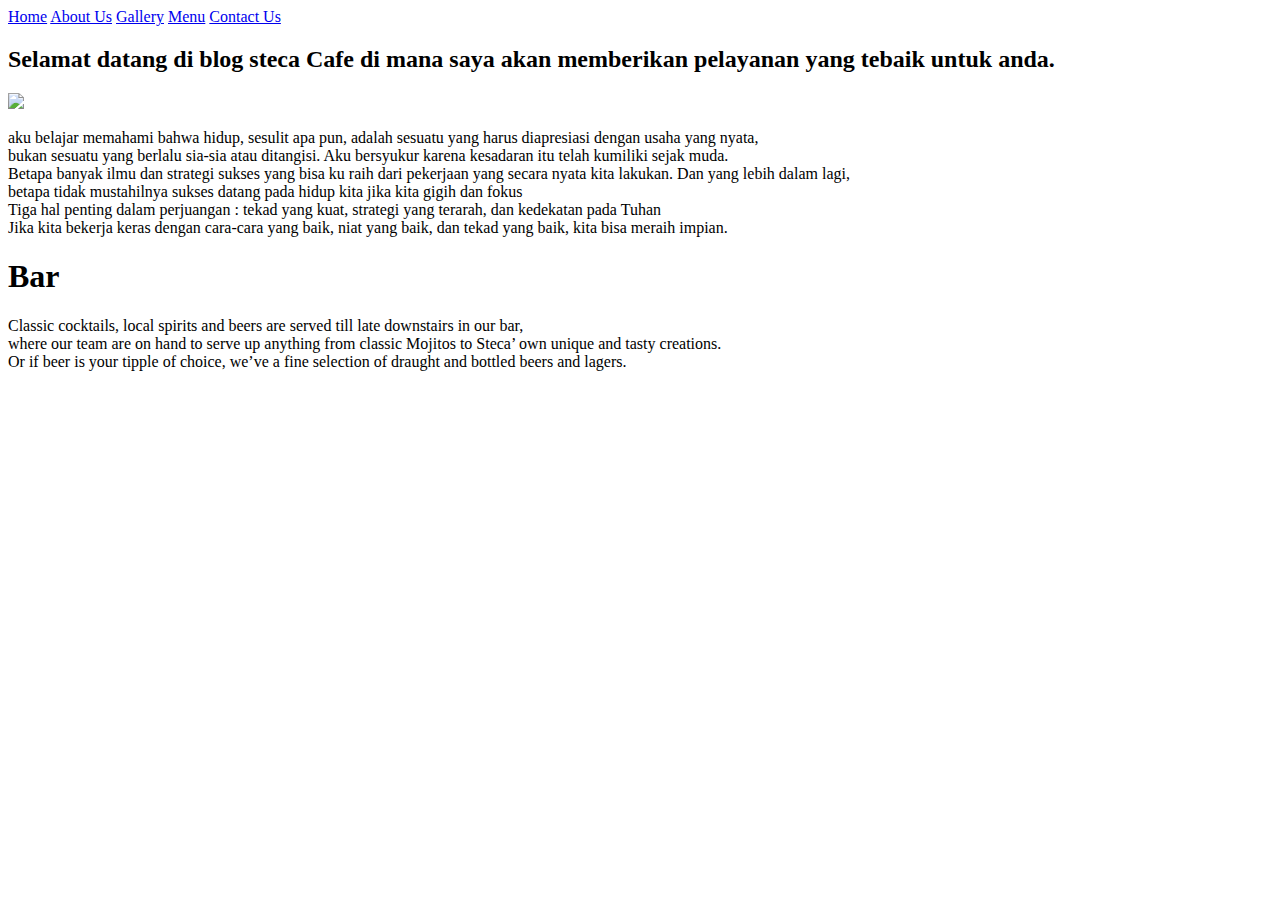
==== about.html @ 71eea5b2 "Update about.html" ====
<!DOCTYPE html>
<html>
    <head>
      <title>My Dreams Website</title>
     </head>
     <body>

        <a href="index.html">Home</a>
        <a href="about.html">About Us</a>
        <a href="gallery.html">Gallery</a>
        <a href="menu.html">Menu</a>
        <a href="contact.html">Contact Us</a>
             
    <h2>Selamat datang di blog steca Cafe di mana saya akan memberikan pelayanan yang tebaik untuk anda.</h2>
         
        <img src= http://henlysbarandrestaurant.co.uk/wp-content/uploads/2016/06/Henlys-Web-4.jpg widh="500" height="300"> 
         
         <p>aku belajar memahami bahwa hidup, sesulit apa pun, adalah sesuatu yang harus diapresiasi dengan usaha yang nyata,<br>
             bukan sesuatu yang berlalu sia-sia atau ditangisi. Aku bersyukur karena kesadaran itu telah kumiliki sejak muda.<br>
        Betapa banyak ilmu dan strategi sukses yang bisa ku raih dari pekerjaan yang secara nyata kita lakukan. Dan yang lebih dalam lagi,<br>
             betapa tidak mustahilnya sukses datang pada hidup kita jika kita gigih dan fokus<br>
            Tiga hal penting dalam perjuangan : tekad yang kuat, strategi yang terarah, dan kedekatan pada Tuhan<br>
            Jika kita bekerja keras dengan cara-cara yang baik, niat yang baik, dan tekad yang baik, kita bisa meraih impian.<br></p>       
      
         <h1>Bar</h1>   
           <p>Classic cocktails, local spirits and beers are served till late downstairs in our bar,<br>
                where our team are on hand to serve up anything from classic Mojitos to Steca’ own unique and tasty creations.<br>
                  Or if beer is your tipple of choice, we’ve a fine selection of draught and bottled beers and lagers. <br></p>
           <img src=http://henlysbarandrestaurant.co.uk/wp-content/uploads/2018/09/Screen-Shot-2018-09-08-at-13.40.51.png
                    widht="800" height="600"
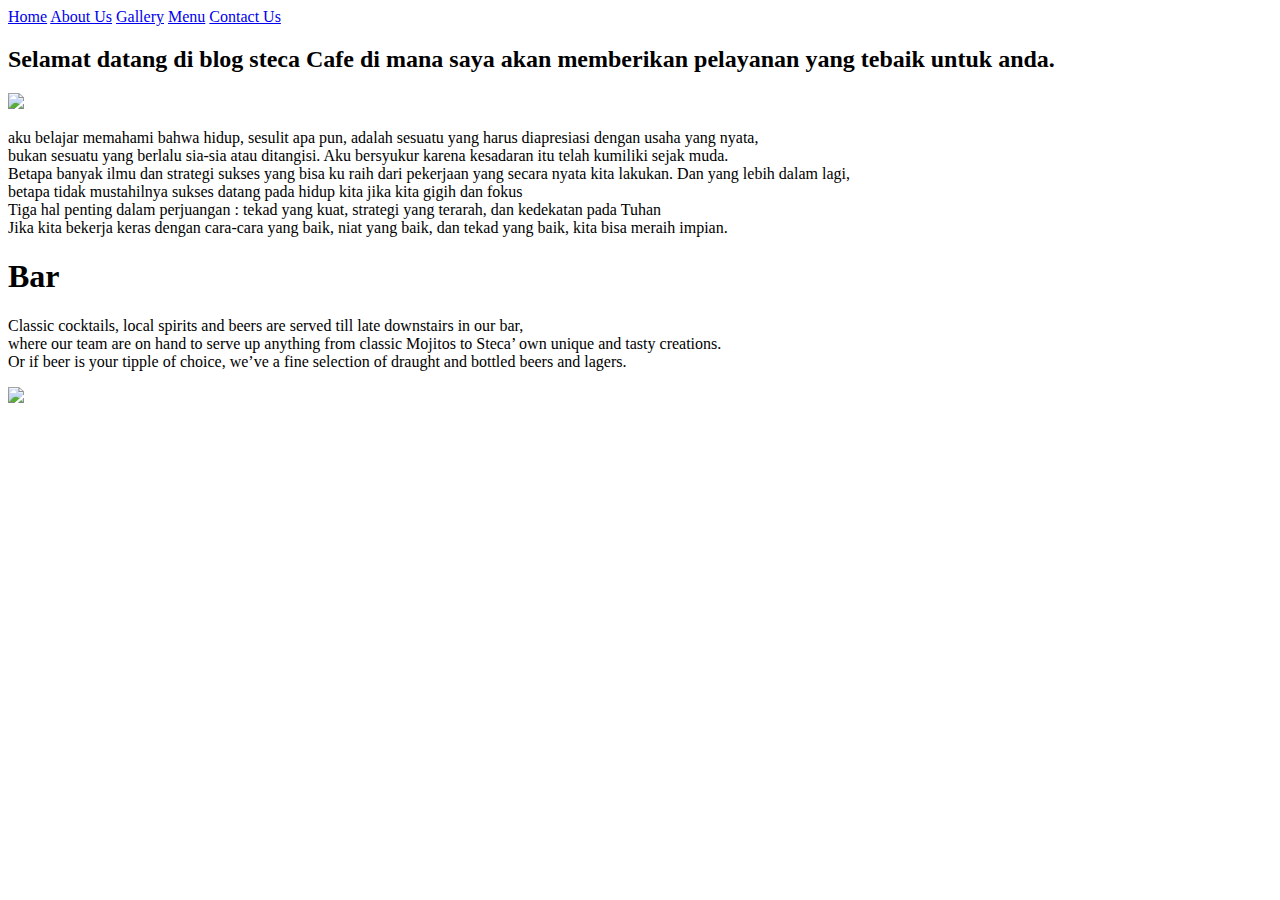
==== commit a15ce794: "Update about.html" ====
--- a/about.html
+++ b/about.html
@@ -3,7 +3,7 @@
     <head>
       <title>My Dreams Website</title>
      </head>
-     <body>
+        <body>
 
         <a href="index.html">Home</a>
         <a href="about.html">About Us</a>
@@ -11,9 +11,9 @@
         <a href="menu.html">Menu</a>
         <a href="contact.html">Contact Us</a>
              
-    <h2>Selamat datang di blog steca Cafe di mana saya akan memberikan pelayanan yang tebaik untuk anda.</h2>
+     <h2>Selamat datang di blog steca Cafe di mana saya akan memberikan pelayanan yang tebaik untuk anda.</h2>
          
-        <img src= http://henlysbarandrestaurant.co.uk/wp-content/uploads/2016/06/Henlys-Web-4.jpg widh="500" height="300"> 
+       <img src= http://henlysbarandrestaurant.co.uk/wp-content/uploads/2016/06/Henlys-Web-4.jpg widh="500" height="300"> 
          
          <p>aku belajar memahami bahwa hidup, sesulit apa pun, adalah sesuatu yang harus diapresiasi dengan usaha yang nyata,<br>
              bukan sesuatu yang berlalu sia-sia atau ditangisi. Aku bersyukur karena kesadaran itu telah kumiliki sejak muda.<br>
@@ -26,5 +26,9 @@
            <p>Classic cocktails, local spirits and beers are served till late downstairs in our bar,<br>
                 where our team are on hand to serve up anything from classic Mojitos to Steca’ own unique and tasty creations.<br>
                   Or if beer is your tipple of choice, we’ve a fine selection of draught and bottled beers and lagers. <br></p>
-           <img src=http://henlysbarandrestaurant.co.uk/wp-content/uploads/2018/09/Screen-Shot-2018-09-08-at-13.40.51.png
-                    widht="800" height="600"
+           <img src="http://henlysbarandrestaurant.co.uk/wp-content/uploads/2018/09/Screen-Shot-2018-09-08-at-13.40.51.png"
+                    widht="800" height="600">
+
+                
+        </body>
+</html>     
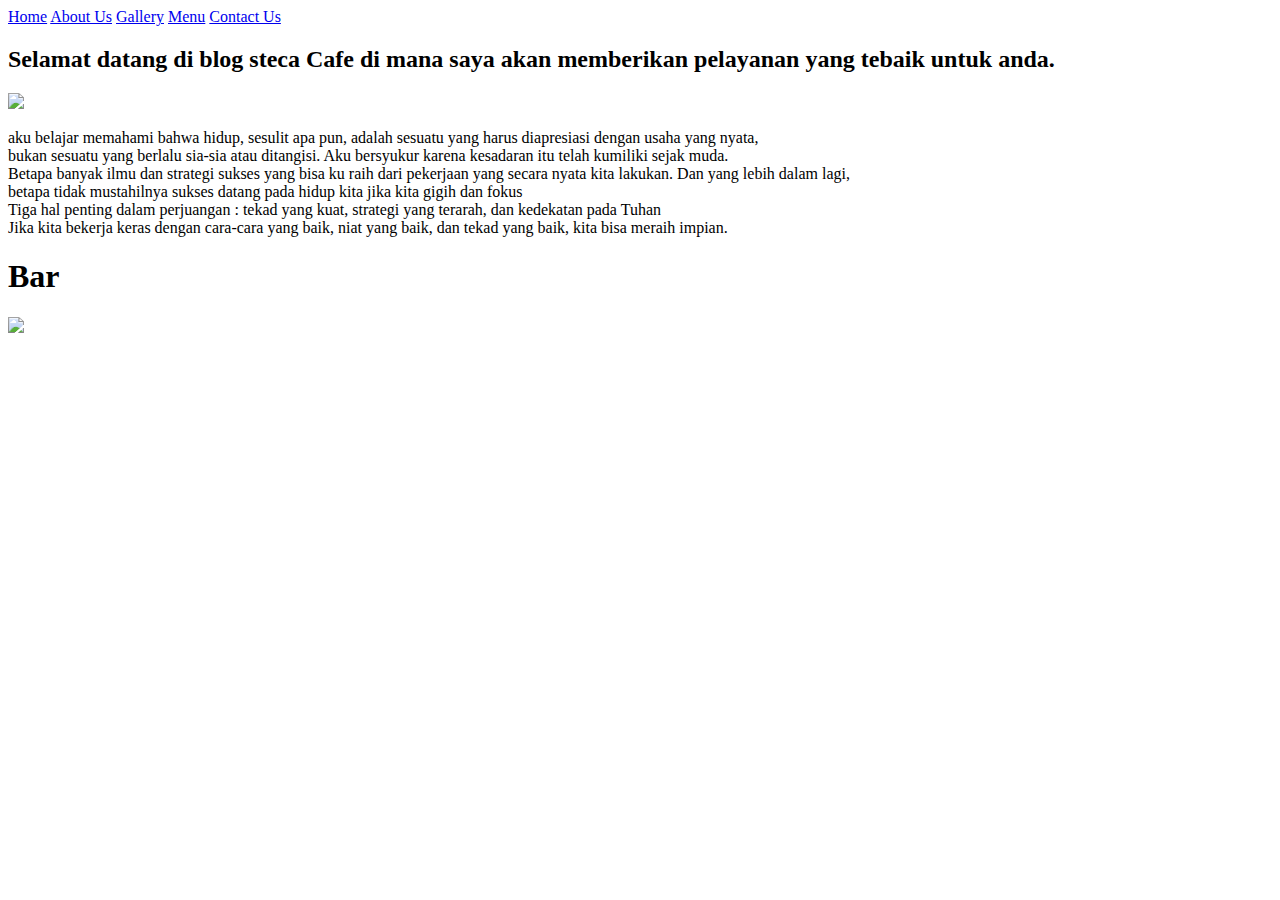
==== commit 1c984c8c: "Update about.html" ====
--- a/about.html
+++ b/about.html
@@ -23,9 +23,7 @@
             Jika kita bekerja keras dengan cara-cara yang baik, niat yang baik, dan tekad yang baik, kita bisa meraih impian.<br></p>       
       
          <h1>Bar</h1>   
-           <p>Classic cocktails, local spirits and beers are served till late downstairs in our bar,<br>
-                where our team are on hand to serve up anything from classic Mojitos to Steca’ own unique and tasty creations.<br>
-                  Or if beer is your tipple of choice, we’ve a fine selection of draught and bottled beers and lagers. <br></p>
+           <p></p>
            <img src="http://henlysbarandrestaurant.co.uk/wp-content/uploads/2018/09/Screen-Shot-2018-09-08-at-13.40.51.png"
                     widht="800" height="600">
 
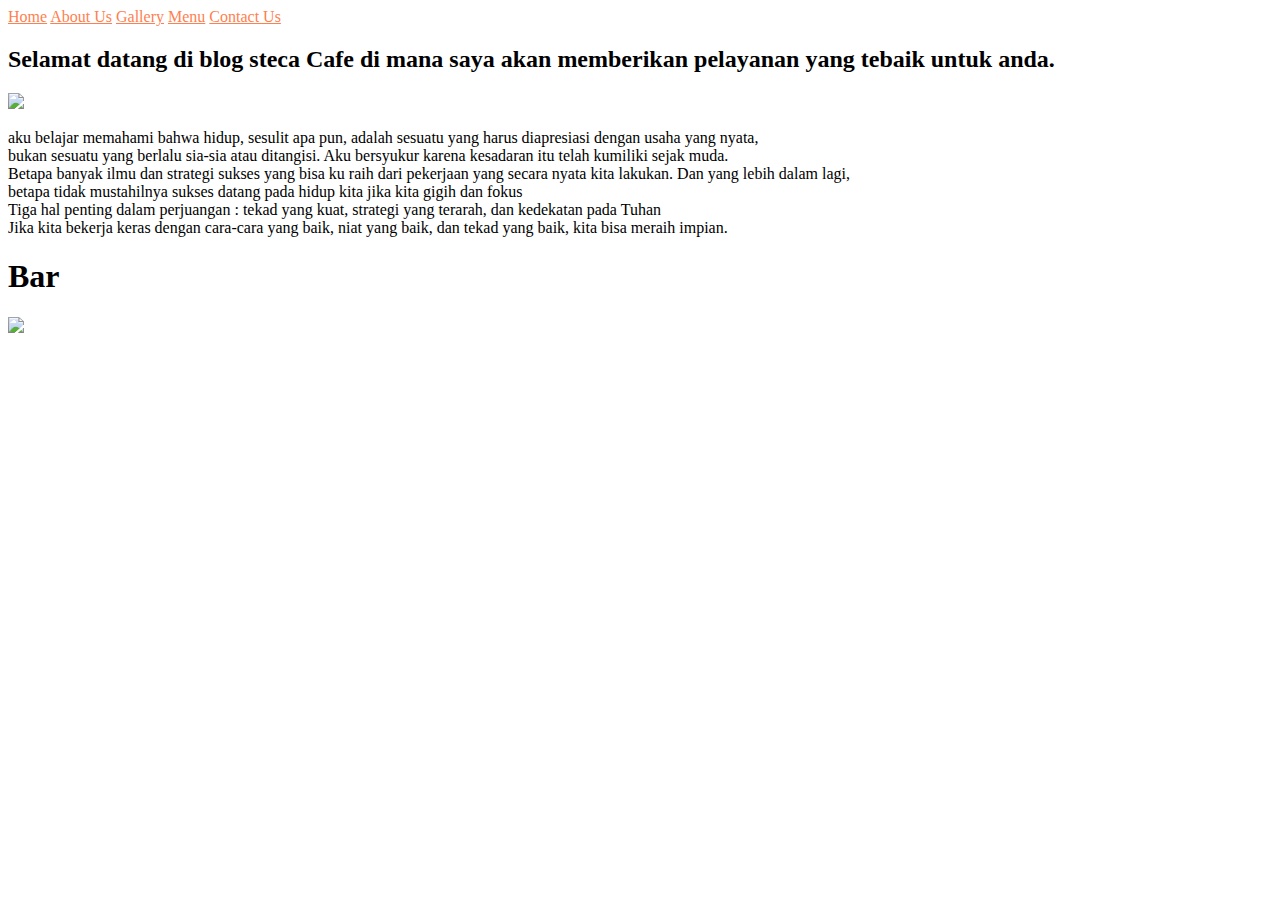
==== commit 0eb3bd3f: "Update about.html" ====
--- a/about.html
+++ b/about.html
@@ -2,7 +2,8 @@
 <html>
     <head>
       <title>My Dreams Website</title>
-     </head>
+      <link href="css/style.css" rel="stylesheet">
+    </head>
         <body>
 
         <a href="index.html">Home</a>
--- a/css/style.css
+++ b/css/style.css
@@ -0,0 +1,8 @@
+
+body{
+  background-color:Alice Blue;
+}
+
+a{
+  color:Coral;
+}
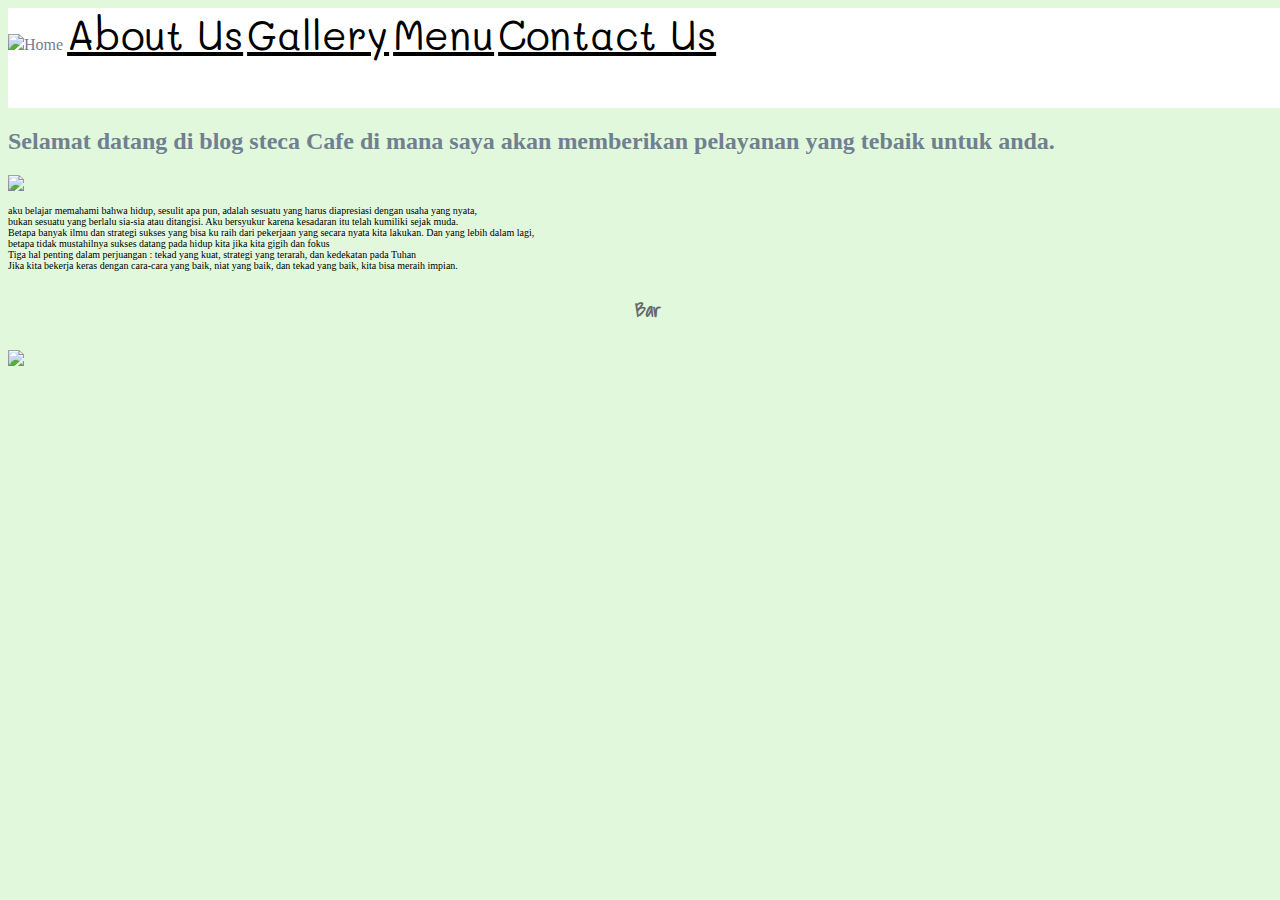
==== commit 03833864: "Update about.html" ====
--- a/about.html
+++ b/about.html
@@ -3,16 +3,17 @@
     <head>
       <title>My Dreams Website</title>
       <link href="css/style.css" rel="stylesheet">
-    </head>
-        <body>
-
+   </head>
+       <body>
+           <div class="header">
+            <img src="https://www.diegocoquillat.com/wp-content/uploads/2012/10/logo-cafe-11.png"
         <a href="index.html">Home</a>
         <a href="about.html">About Us</a>
         <a href="gallery.html">Gallery</a>
         <a href="menu.html">Menu</a>
         <a href="contact.html">Contact Us</a>
-             
-     <h2>Selamat datang di blog steca Cafe di mana saya akan memberikan pelayanan yang tebaik untuk anda.</h2>
+            </div>
+            <h2>Selamat datang di blog steca Cafe di mana saya akan memberikan pelayanan yang tebaik untuk anda.</h2>
          
        <img src= http://henlysbarandrestaurant.co.uk/wp-content/uploads/2016/06/Henlys-Web-4.jpg widh="500" height="300"> 
          
--- a/css/style.css
+++ b/css/style.css
@@ -1,8 +1,212 @@
+@import url('https://fonts.googleapis.com/css?family=Shadows+Into+Light');
+
+@import url('https://fonts.googleapis.com/css?family=Lobster+Two');
+
+@import url('https://fonts.googleapis.com/css?family=Mali');
+
 
 body{
-  background-color:Alice Blue;
-}
-
-a{
-  color:Coral;
-}
+  background-color: rgb(225, 248, 220);
+  color: rgb(112, 128, 145);
+  width: 100%;
+}
+
+
+h1 {
+  font-size: 20px;
+  color: rgb(105, 105, 105);
+  font-family: 'Shadows Into Light', cursive;
+  padding: 10px;
+  text-align: center;
+
+}
+
+h3 {
+   color: rgb(0,0,0);
+  font-family:'Lobster Two', cursive;
+}
+
+p {
+   font-size: 10px;
+   color:rgb(0,0,0);
+   font-family: 'Charmonman', Georgia, serif;
+}
+
+a {
+  color: rgb(0, 0, 0);
+  font-size: 40px;
+  font-family: 'Mali', cursive; 
+} 
+
+a:hover {
+    color: rgb(255, 227, 200);
+  }
+ 
+div {
+   background-color: rgb(175, 238, 239);
+}
+
+.header {
+background-color:rgb(255, 255, 255);
+width: 100%;
+height: 100px;
+}
+
+.main{
+background-color: rgb(173, 216, 230);
+width: 150px;
+height: 150px;
+}
+
+.content {
+background-color: rgb(216, 191, 216);
+width:100%;
+float: left;
+height: 100px;
+}
+
+.sidebar{
+background-color:rgb(238, 130, 238);
+width:30%;
+float:right;
+height :100px;
+}
+  
+  .footer{
+background-color: yellow;
+width: 100%;
+height: 60%;
+}
+
+.footer h1 {
+  background-color: purple;
+}
+
+li {
+    color: aqua;
+}
+
+.parent {
+  height: 400px;
+  width: 100%;
+  background-color: rgb(66, 172, 299); 
+ } 
+
+.anak1 {
+  background-color: rgb(188, 54, 94);
+  width: 35%;
+  height: 500px;
+  float: left;
+  text-align: center;
+}
+
+.anak2 {
+  background-color: rgb(254, 240, 245);
+  width: 30%;
+  height:500px;
+  float: left;
+  text-align: center;
+}
+
+.anak3 {
+  background-color: rgb(188, 54, 94);
+  width: 35%;
+  height:500px;
+  float: left;
+  text-align: center;
+}
+
+.Detia {
+  height: 400px;
+  width: 100%;
+  background-color: rgb(66, 172, 299);
+ } 
+
+.cici1 {
+  background-color:  rgb(242, 150, 196);
+  width: 35%;
+  height: 500px;
+  float: left;
+  text-align: center;
+}
+
+.cici2 {
+  background-color:  rgb(237, 80, 114);
+  width: 30%;
+  height:500px;
+  float: left;
+  text-align: center;
+}
+
+.cici3 {
+  background-color:  rgb(242, 150, 196);
+  width: 35%;
+  height:500px;
+  float: left;
+  text-align: center;
+}
+
+.stefhani {
+  height: 400px;
+  width: 100%;
+  background-color:  rgb(66, 172, 299);
+ } 
+
+.alen1 {
+  background-color:  rgb(211, 101, 182);
+  width: 35%;
+  height: 500px;
+  float: left;
+  text-align: center;
+}
+
+.alen2 {
+  background-color:  rgb(239, 131, 187);
+  width: 30%;
+  height:500px;
+  float: left;
+  text-align: center;
+}
+
+.alen3 {
+  background-color: rgb(211, 101, 182);
+  width: 35%;
+  height:500px;
+  float: left;
+  text-align: center;
+}
+
+.panel-img {
+width: 200px;
+height:200px;
+ float: left;
+background-color:rgb(176, 224, 230)
+}
+
+.panel-img1{
+  background-color: rgb(89, 169, 191);
+  width: 35%;
+  height: 300px;
+  float: left;
+  text-align: center;
+  padding-top: 20px;
+}
+
+.panel-img2 {
+  background-color: rgb(29, 185, 242);
+  width: 30%;
+  height: 300px;
+  float: left;
+  text-align: center;
+  padding-top: 20px;
+}
+
+.panel-img3{
+  background-color: rgb(29, 185, 242);
+  width: 35%;
+  height: 300px;
+  float: left;
+  text-align: center;
+   padding-top: 20px;
+}
+
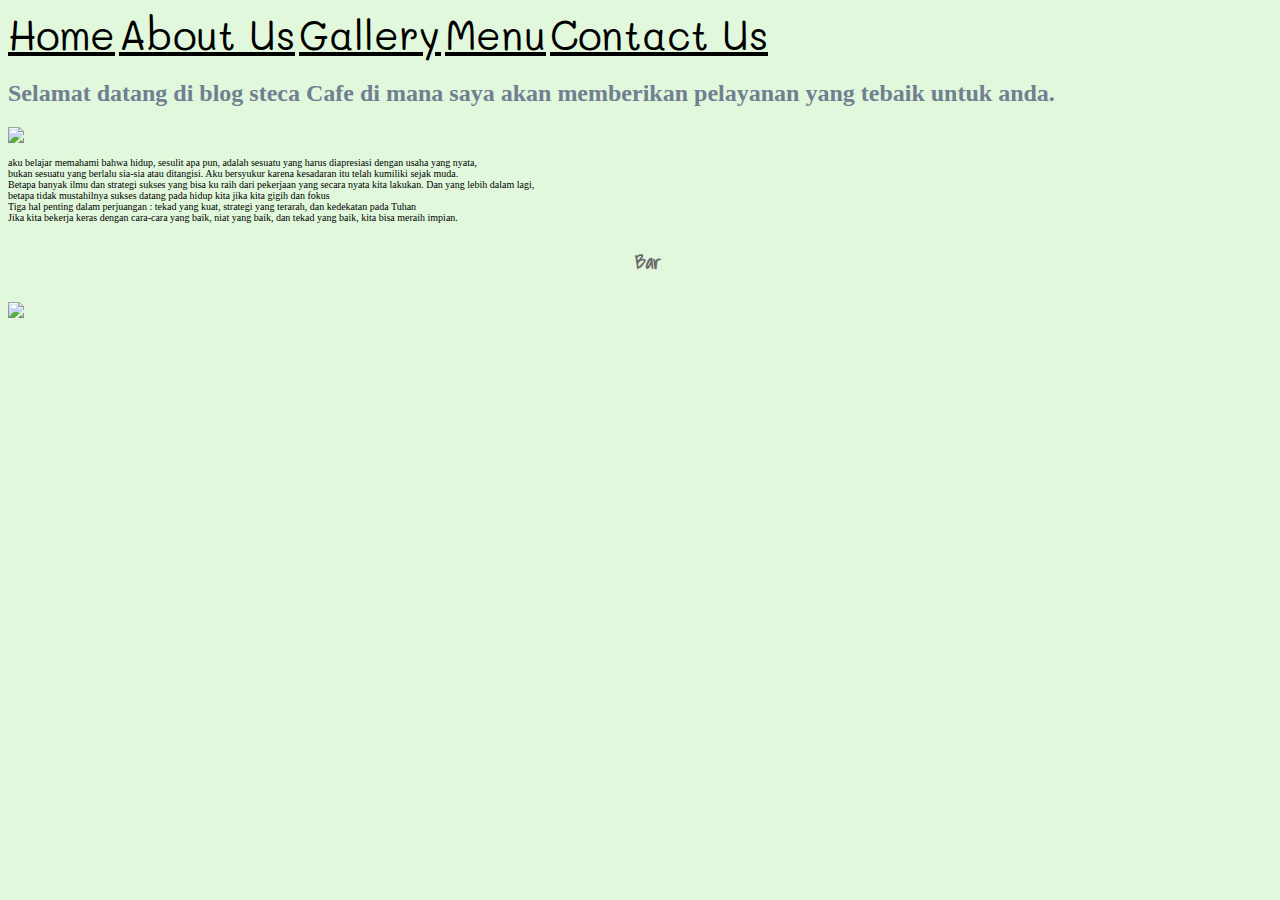
==== commit f5c4b2fa: "Update about.html" ====
--- a/about.html
+++ b/about.html
@@ -5,24 +5,22 @@
       <link href="css/style.css" rel="stylesheet">
    </head>
        <body>
-           <div class="header">
-            <img src="https://www.diegocoquillat.com/wp-content/uploads/2012/10/logo-cafe-11.png"
-        <a href="index.html">Home</a>
-        <a href="about.html">About Us</a>
-        <a href="gallery.html">Gallery</a>
-        <a href="menu.html">Menu</a>
-        <a href="contact.html">Contact Us</a>
-            </div>
-            <h2>Selamat datang di blog steca Cafe di mana saya akan memberikan pelayanan yang tebaik untuk anda.</h2>
+                <a href="index.html">Home</a>
+                <a href="about.html">About Us</a>
+                <a href="gallery.html">Gallery</a>
+                <a href="menu.html">Menu</a>
+                <a href="contact.html">Contact Us</a>
+           
+                <h2>Selamat datang di blog steca Cafe di mana saya akan memberikan pelayanan yang tebaik untuk anda.</h2>
          
-       <img src= http://henlysbarandrestaurant.co.uk/wp-content/uploads/2016/06/Henlys-Web-4.jpg widh="500" height="300"> 
+             <img src= http://henlysbarandrestaurant.co.uk/wp-content/uploads/2016/06/Henlys-Web-4.jpg widh="500" height="300"> 
          
-         <p>aku belajar memahami bahwa hidup, sesulit apa pun, adalah sesuatu yang harus diapresiasi dengan usaha yang nyata,<br>
+            <p>aku belajar memahami bahwa hidup, sesulit apa pun, adalah sesuatu yang harus diapresiasi dengan usaha yang nyata,<br>
              bukan sesuatu yang berlalu sia-sia atau ditangisi. Aku bersyukur karena kesadaran itu telah kumiliki sejak muda.<br>
-        Betapa banyak ilmu dan strategi sukses yang bisa ku raih dari pekerjaan yang secara nyata kita lakukan. Dan yang lebih dalam lagi,<br>
+             Betapa banyak ilmu dan strategi sukses yang bisa ku raih dari pekerjaan yang secara nyata kita lakukan. Dan yang lebih dalam lagi,<br>
              betapa tidak mustahilnya sukses datang pada hidup kita jika kita gigih dan fokus<br>
-            Tiga hal penting dalam perjuangan : tekad yang kuat, strategi yang terarah, dan kedekatan pada Tuhan<br>
-            Jika kita bekerja keras dengan cara-cara yang baik, niat yang baik, dan tekad yang baik, kita bisa meraih impian.<br></p>       
+             Tiga hal penting dalam perjuangan : tekad yang kuat, strategi yang terarah, dan kedekatan pada Tuhan<br>
+                Jika kita bekerja keras dengan cara-cara yang baik, niat yang baik, dan tekad yang baik, kita bisa meraih impian.<br></p>       
       
          <h1>Bar</h1>   
            <p></p>
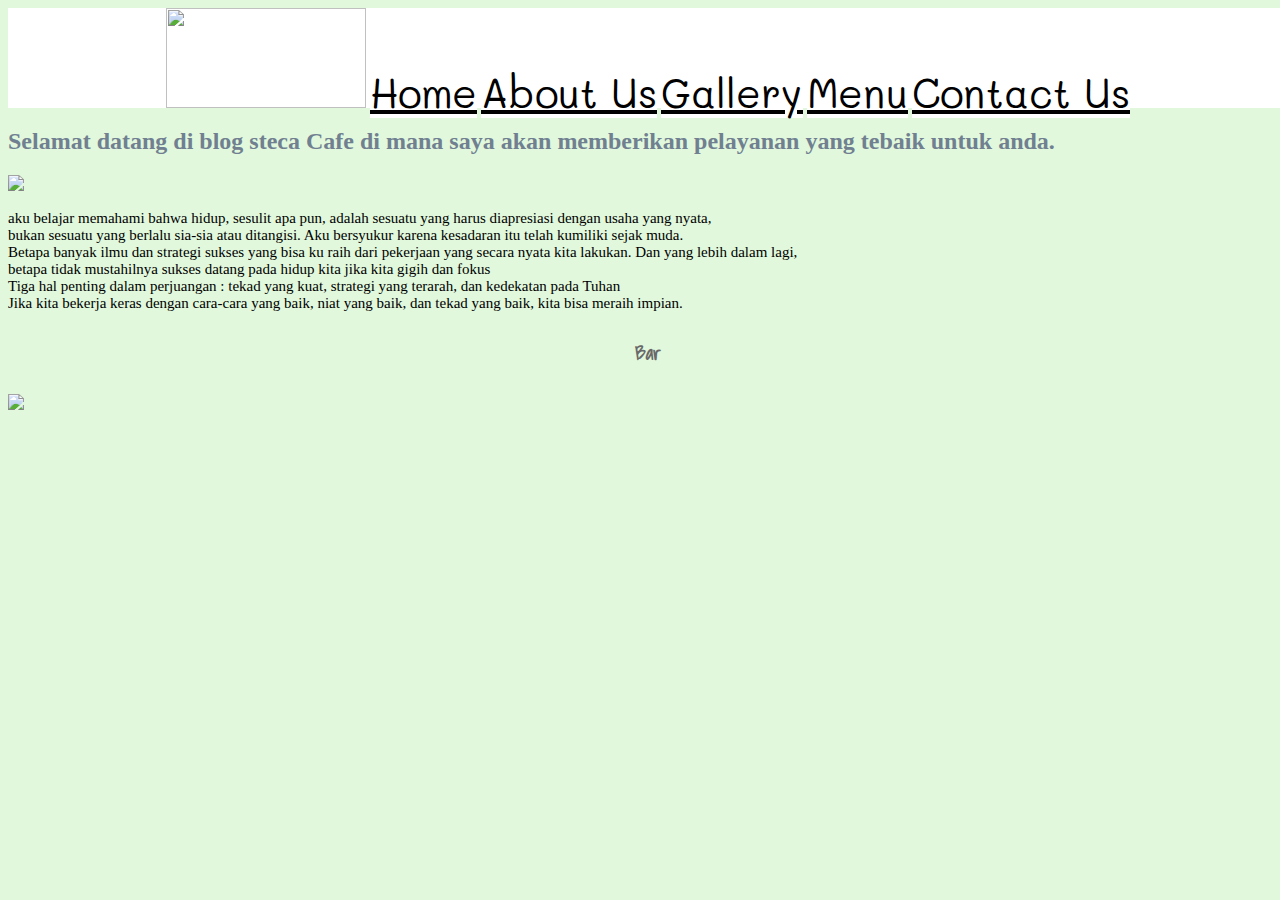
==== commit 88f37eac: "Update about.html" ====
--- a/about.html
+++ b/about.html
@@ -5,13 +5,17 @@
       <link href="css/style.css" rel="stylesheet">
    </head>
        <body>
-                <a href="index.html">Home</a>
-                <a href="about.html">About Us</a>
-                <a href="gallery.html">Gallery</a>
-                <a href="menu.html">Menu</a>
-                <a href="contact.html">Contact Us</a>
-           
-                <h2>Selamat datang di blog steca Cafe di mana saya akan memberikan pelayanan yang tebaik untuk anda.</h2>
+            <div class="header">
+            <img src="http://www.logospire.com/images/8206.png"
+              width= 200" height="100"> 
+            <a href="index.html">Home</a>
+            <a href="about.html">About Us</a>
+            <a href="gallery.html">Gallery</a>
+            <a href="menu.html">Menu</a>
+            <a href="contact.html">Contact Us</a>
+            </div>        
+        
+          <h2>Selamat datang di blog steca Cafe di mana saya akan memberikan pelayanan yang tebaik untuk anda.</h2>
          
              <img src= http://henlysbarandrestaurant.co.uk/wp-content/uploads/2016/06/Henlys-Web-4.jpg widh="500" height="300"> 
          
--- a/css/style.css
+++ b/css/style.css
@@ -27,7 +27,7 @@
 }
 
 p {
-   font-size: 10px;
+   font-size: 15px;
    color:rgb(0,0,0);
    font-family: 'Charmonman', Georgia, serif;
 }
@@ -46,16 +46,19 @@
    background-color: rgb(175, 238, 239);
 }
 
+.header a {
+background-color:rgb(255, 255, 255);
+width: 100%;
+height: 100px;
+te
+}
+
+
 .header {
 background-color:rgb(255, 255, 255);
 width: 100%;
 height: 100px;
-}
-
-.main{
-background-color: rgb(173, 216, 230);
-width: 150px;
-height: 150px;
+text-align: center;
 }
 
 .content {
@@ -79,7 +82,7 @@
 }
 
 .footer h1 {
-  background-color: purple;
+  background-color:rgb(200;
 }
 
 li {
@@ -93,7 +96,7 @@
  } 
 
 .anak1 {
-  background-color: rgb(188, 54, 94);
+  background-color: rgb(237, 80, 114);
   width: 35%;
   height: 500px;
   float: left;
@@ -109,7 +112,7 @@
 }
 
 .anak3 {
-  background-color: rgb(188, 54, 94);
+  background-color:  rgb(237, 80, 114);
   width: 35%;
   height:500px;
   float: left;
@@ -153,7 +156,7 @@
  } 
 
 .alen1 {
-  background-color:  rgb(211, 101, 182);
+  background-color:  rgb(254, 240, 245);
   width: 35%;
   height: 500px;
   float: left;
@@ -169,7 +172,37 @@
 }
 
 .alen3 {
-  background-color: rgb(211, 101, 182);
+  background-color: rgb(254, 240, 245);
+  width: 35%;
+  height:500px;
+  float: left;
+  text-align: center;
+}
+
+.diva{
+  height: 400px;
+  width: 100%;
+  background-color:  rgb(66, 172, 299);
+ } 
+
+.lulu1 {
+  background-color:  rgb(237, 80, 114);
+  width: 35%;
+  height: 500px;
+  float: left;
+  text-align: center;
+}
+
+.lulu2 {
+  background-color:  rgb(254, 240, 245);
+  width: 30%;
+  height:500px;
+  float: left;
+  text-align: center;
+}
+
+.lulu3 {
+  background-color:  rgb(237, 80, 114);
   width: 35%;
   height:500px;
   float: left;
@@ -184,7 +217,7 @@
 }
 
 .panel-img1{
-  background-color: rgb(89, 169, 191);
+  background-color: rgb(33, 180, 226);
   width: 35%;
   height: 300px;
   float: left;
@@ -202,7 +235,7 @@
 }
 
 .panel-img3{
-  background-color: rgb(29, 185, 242);
+  background-color: rgb(33, 180, 226);
   width: 35%;
   height: 300px;
   float: left;
